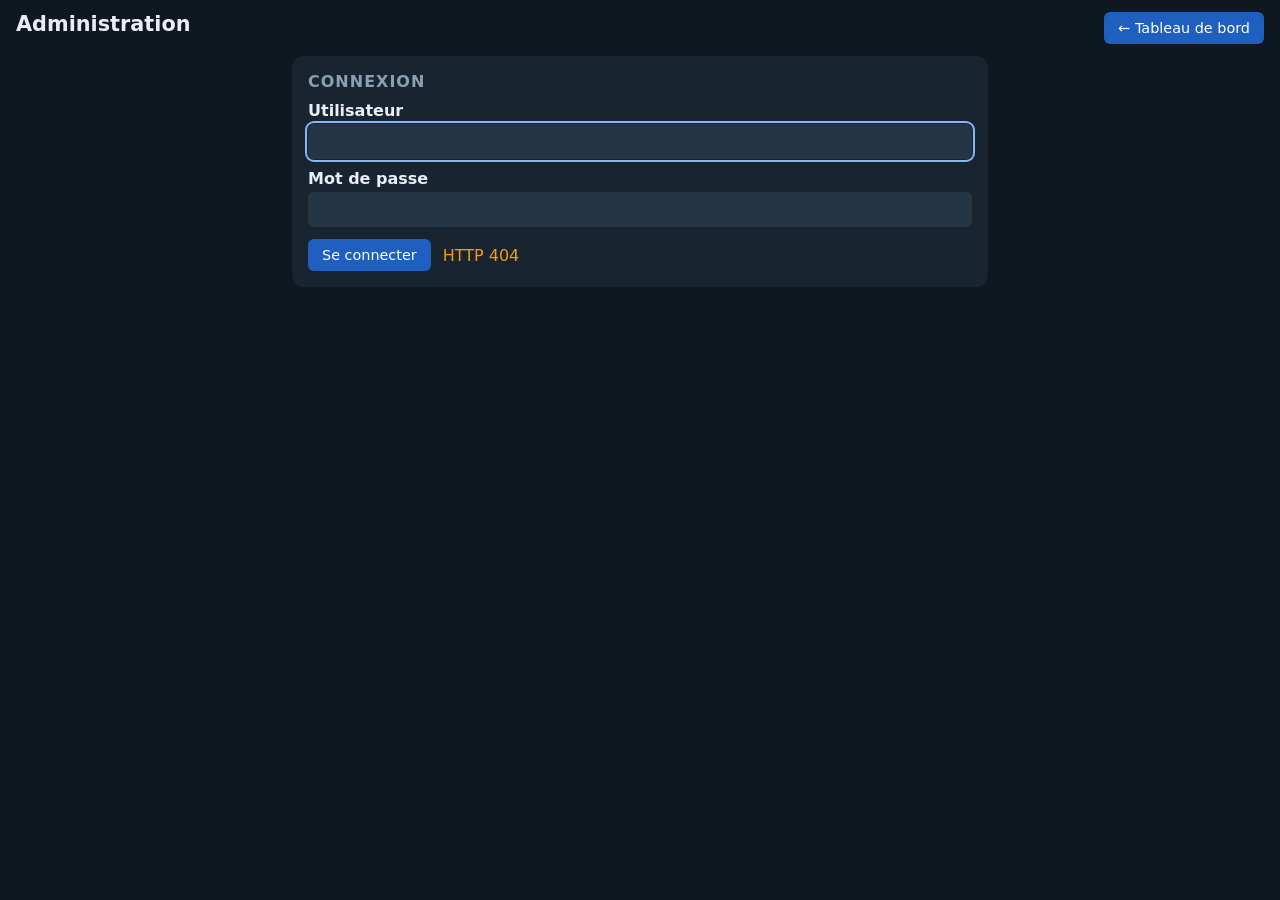
==== public/admin/index.html @ 9c2435d3 "Initial commit" ====
<!DOCTYPE html>
<html lang="fr">
<head>
  <meta charset="UTF-8">
  <meta name="viewport" content="width=device-width, initial-scale=1">
  <meta name="robots" content="noindex, nofollow">
  <title>Administration</title>
  <link rel="icon" href="data:,">
  <link rel="stylesheet" href="../css/style.css">
</head>
<body>
  <header>
    <h1>Administration</h1>
    <div class="right">
      <a class="btn" href="../">← Tableau de bord</a>
      <div id="conn" class="warn" hidden>⚠ Serveur injoignable</div>
    </div>
  </header>

  <main>
    <!-- View: sign in -->
    <section id="login-view" class="card" hidden>
      <h2>Connexion</h2>
      <form id="login-form">
        <label for="username">Utilisateur</label>
        <input id="username" type="text" autocomplete="username" required>
        <label for="password">Mot de passe</label>
        <input id="password" type="password" autocomplete="current-password" required>
        <div class="row"><button type="submit">Se connecter</button><span id="login-error" class="bad" role="alert"></span></div>
      </form>
    </section>

    <!-- View: panel -->
    <section id="panel-view" hidden>
      <div class="card row between">
        <span>Session : expire dans <strong id="ttl">--:--</strong> <small>(renouvelée à chaque action)</small></span>
        <button id="logout" type="button" class="secondary">Déconnexion</button>
      </div>

      <div class="card">
        <h2>Message affiché</h2>
        <form id="message-form">
          <input id="message" type="text" maxlength="500" required>
          <div class="row"><button type="submit">Enregistrer</button><span id="msg" role="status"></span></div>
        </form>
        <p id="live" class="muted"></p>
      </div>
    </section>
  </main>

  <script src="../config.js"></script>
  <script src="../js/utils.js"></script>
  <script src="admin.js"></script>
</body>
</html>
---- public/css/style.css ----
:root { --bg:#0f1720; --panel:#182430; --txt:#e8eef4; --muted:#8aa0b3; --accent:#8ab4f8; --ok:#2ecc71; --warn:#f39c12; }
* { box-sizing:border-box; margin:0; }
[hidden] { display:none !important; }
body { background:var(--bg); color:var(--txt); font-family:system-ui,sans-serif; min-height:100vh; min-height:100dvh; }
a { color:var(--accent); }

header { display:flex; justify-content:space-between; align-items:flex-start; gap:12px; padding:12px 16px; }
header h1 { font-size:1.3rem; }
.right { display:flex; flex-direction:column; align-items:flex-end; gap:6px; }
#status { font-size:.8rem; color:var(--muted); text-align:right; }

main { max-width:720px; margin:0 auto; padding:0 12px 16px; }
.card { background:var(--panel); border-radius:12px; padding:16px; margin-bottom:12px; }
.card h2 { font-size:1rem; margin-bottom:10px; color:var(--muted); text-transform:uppercase; letter-spacing:1px; }
.big { font-size:2.2rem; font-weight:600; text-align:center; padding:24px 0; overflow-wrap:anywhere; }
.muted, small { color:var(--muted); font-size:.85rem; }
.muted { margin-top:10px; }
.warn, .bad { color:var(--warn); }
.ok { color:var(--ok); }

label { display:block; margin:10px 0 4px; font-weight:600; }
input { width:100%; padding:8px 10px; font:inherit; color:var(--txt); background:#243545; border:0; border-radius:6px; }
input:focus-visible, button:focus-visible, .btn:focus-visible { outline:2px solid var(--accent); outline-offset:1px; }
.row { display:flex; align-items:center; gap:12px; flex-wrap:wrap; margin-top:12px; }
.row.between { justify-content:space-between; margin-top:0; }

button, .btn { display:inline-block; padding:8px 14px; font:inherit; font-size:.9rem; color:#fff; background:#1f5fbf; border:0; border-radius:6px; cursor:pointer; text-decoration:none; }
button.secondary { background:#7a2b2b; }
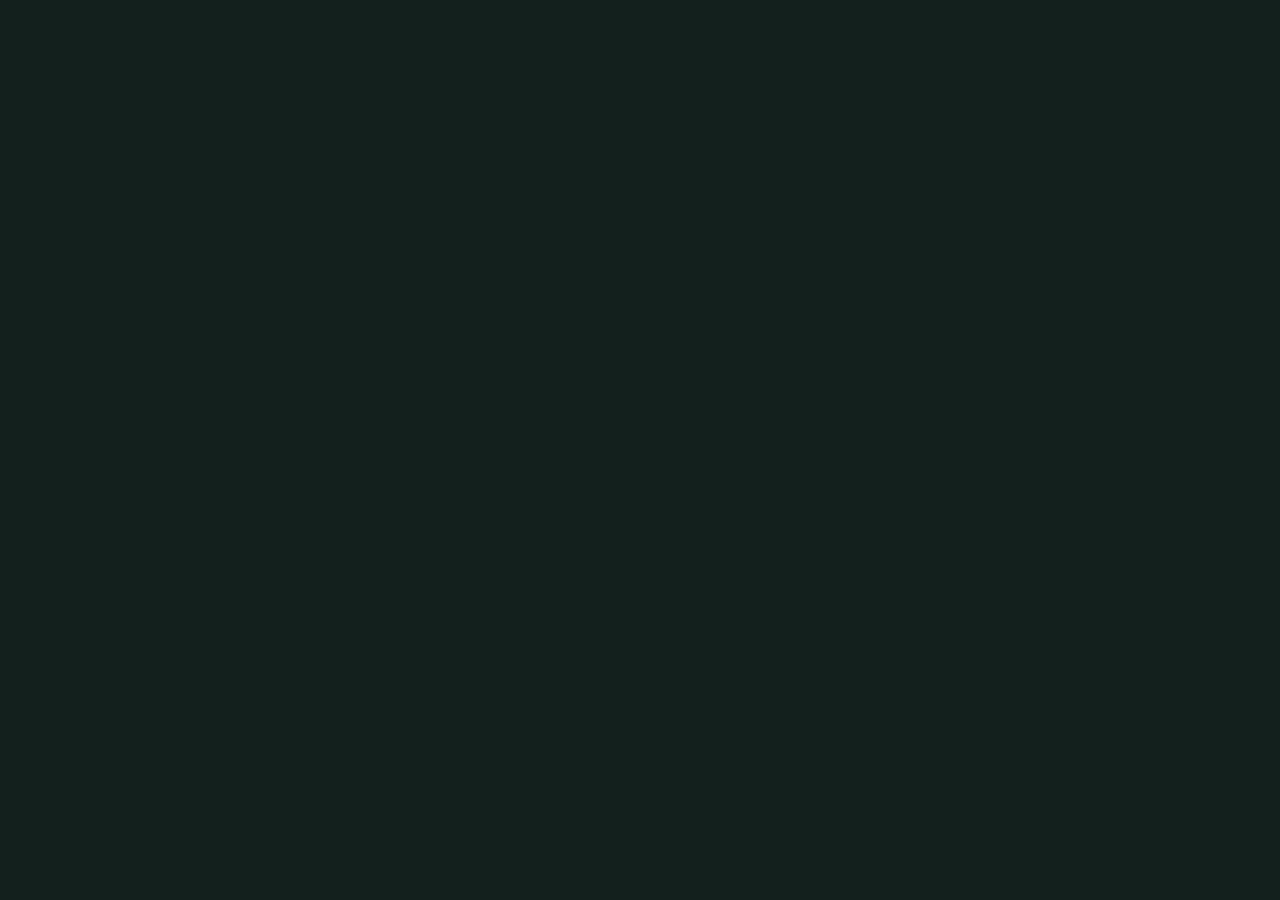
==== commit 183164a6: "First version" ====
--- a/public/admin/index.html
+++ b/public/admin/index.html
@@ -1,52 +1,75 @@
-<!DOCTYPE html>
+<!doctype html>
 <html lang="fr">
 <head>
-  <meta charset="UTF-8">
+  <meta charset="utf-8">
   <meta name="viewport" content="width=device-width, initial-scale=1">
-  <meta name="robots" content="noindex, nofollow">
   <title>Administration</title>
-  <link rel="icon" href="data:,">
   <link rel="stylesheet" href="../css/style.css">
 </head>
-<body>
-  <header>
-    <h1>Administration</h1>
-    <div class="right">
-      <a class="btn" href="../">← Tableau de bord</a>
-      <div id="conn" class="warn" hidden>⚠ Serveur injoignable</div>
-    </div>
-  </header>
-
-  <main>
-    <!-- View: sign in -->
-    <section id="login-view" class="card" hidden>
-      <h2>Connexion</h2>
-      <form id="login-form">
-        <label for="username">Utilisateur</label>
-        <input id="username" type="text" autocomplete="username" required>
-        <label for="password">Mot de passe</label>
-        <input id="password" type="password" autocomplete="current-password" required>
-        <div class="row"><button type="submit">Se connecter</button><span id="login-error" class="bad" role="alert"></span></div>
+<body class="g-body">
+  <div class="g-wrap">
+    <section id="login" class="g-login" hidden>
+      <h1>Administration</h1>
+      <form id="loginForm">
+        <label class="g-field"><span>Identifiant</span>
+          <input id="user" class="g-input" autocomplete="username" required></label>
+        <label class="g-field"><span>Mot de passe</span>
+          <input id="pass" class="g-input" type="password" autocomplete="current-password" required></label>
+        <button class="g-btn g-btn-primary" type="submit">Se connecter</button>
+        <p id="loginError" class="g-msg err"></p>
       </form>
     </section>
 
-    <!-- View: panel -->
-    <section id="panel-view" hidden>
-      <div class="card row between">
-        <span>Session : expire dans <strong id="ttl">--:--</strong> <small>(renouvelée à chaque action)</small></span>
-        <button id="logout" type="button" class="secondary">Déconnexion</button>
+    <div id="panel" hidden>
+      <div class="g-bar">
+        <span>Session : <b id="countdown">--:--</b></span>
+        <span id="offline" class="g-offline" hidden>Serveur injoignable</span>
+        <span>
+          <a class="g-btn" href="../">Voir le classement</a>
+          <button id="logout" class="g-btn" type="button">Se déconnecter</button>
+        </span>
       </div>
 
-      <div class="card">
-        <h2>Message affiché</h2>
-        <form id="message-form">
-          <input id="message" type="text" maxlength="500" required>
-          <div class="row"><button type="submit">Enregistrer</button><span id="msg" role="status"></span></div>
+      <section class="g-section">
+        <h2 id="formTitle">Encoder une mission</h2>
+        <form id="missionForm">
+          <label class="g-field"><span>Nom de la tâche</span>
+            <input id="mName" class="g-input" maxlength="100" required></label>
+          <div class="g-pair">
+            <label class="g-field"><span>Kilomètres</span>
+              <input id="mKm" class="g-input" type="number" min="0" step="any" inputmode="decimal" required></label>
+            <label class="g-field"><span>Points</span>
+              <input id="mPoints" class="g-input" type="number" min="0" step="1" inputmode="numeric" required></label>
+          </div>
+          <div class="g-field"><span>Participants</span>
+            <input id="filter" class="g-input" type="search" placeholder="Filtrer par nom" autocomplete="off">
+            <div id="playerList" class="g-players"></div>
+            <div id="selCount" class="g-count"></div>
+          </div>
+          <div class="g-form-actions">
+            <button id="mSubmit" class="g-btn g-btn-primary" type="submit">Enregistrer la mission</button>
+            <button id="mCancel" class="g-btn" type="button" hidden>Annuler la modification</button>
+          </div>
+          <p id="missionMsg" class="g-msg"></p>
         </form>
-        <p id="live" class="muted"></p>
-      </div>
-    </section>
-  </main>
+      </section>
+
+      <section class="g-section">
+        <h2>Ajouter un participant</h2>
+        <form id="playerForm">
+          <label class="g-field"><span>Nom</span>
+            <input id="pName" class="g-input" maxlength="60" autocomplete="off" required></label>
+          <button id="pSubmit" class="g-btn g-btn-primary" type="submit">Ajouter le participant</button>
+          <p id="playerMsg" class="g-msg"></p>
+        </form>
+      </section>
+
+      <section class="g-section">
+        <h2>Missions encodées</h2>
+        <ul id="missions" class="g-missions"></ul>
+      </section>
+    </div>
+  </div>
 
   <script src="../config.js"></script>
   <script src="../js/utils.js"></script>
--- a/public/css/style.css
+++ b/public/css/style.css
@@ -1,28 +1,142 @@
-:root { --bg:#0f1720; --panel:#182430; --txt:#e8eef4; --muted:#8aa0b3; --accent:#8ab4f8; --ok:#2ecc71; --warn:#f39c12; }
-* { box-sizing:border-box; margin:0; }
-[hidden] { display:none !important; }
-body { background:var(--bg); color:var(--txt); font-family:system-ui,sans-serif; min-height:100vh; min-height:100dvh; }
-a { color:var(--accent); }
+/* Night-forest theme: deep green ground, bone text, lantern-amber accent. */
+:root {
+  --g-bg: #13201d;
+  --g-surface: #1b2b27;
+  --g-line: #2f453f;
+  --g-text: #eef0e4;
+  --g-muted: #9fb3a8;
+  --g-accent: #f0b34a;
+  --g-moss: #7fb08f;
+  --g-danger: #e8836f;
+  color-scheme: dark;
+}
+* { box-sizing: border-box; }
+[hidden] { display: none !important; }
+body.g-body {
+  margin: 0;
+  background: var(--g-bg);
+  color: var(--g-text);
+  font: 16px/1.5 "Gill Sans", "Gill Sans MT", Optima, Candara, "Segoe UI", sans-serif;
+}
+:focus-visible { outline: 2px solid var(--g-accent); outline-offset: 2px; }
+.g-wrap { max-width: 920px; margin: 0 auto; padding: 0 20px; }
 
-header { display:flex; justify-content:space-between; align-items:flex-start; gap:12px; padding:12px 16px; }
-header h1 { font-size:1.3rem; }
-.right { display:flex; flex-direction:column; align-items:flex-end; gap:6px; }
-#status { font-size:.8rem; color:var(--muted); text-align:right; }
+/* Public: totals banner */
+.g-banner { border-bottom: 2px dashed var(--g-line); padding: 26px 0 22px; }
+.g-banner h1 { margin: 0 0 10px; font-size: 1rem; font-weight: 600; color: var(--g-muted); }
+.g-totals { display: flex; flex-wrap: wrap; gap: 6px 44px; }
+.g-total { display: flex; align-items: baseline; gap: 10px; }
+.g-total b {
+  font-size: clamp(2.4rem, 8vw, 4.6rem);
+  line-height: 1;
+  font-weight: 700;
+  color: var(--g-accent);
+  font-variant-numeric: tabular-nums;
+}
+.g-total span { color: var(--g-muted); font-size: 1.1rem; }
 
-main { max-width:720px; margin:0 auto; padding:0 12px 16px; }
-.card { background:var(--panel); border-radius:12px; padding:16px; margin-bottom:12px; }
-.card h2 { font-size:1rem; margin-bottom:10px; color:var(--muted); text-transform:uppercase; letter-spacing:1px; }
-.big { font-size:2.2rem; font-weight:600; text-align:center; padding:24px 0; overflow-wrap:anywhere; }
-.muted, small { color:var(--muted); font-size:.85rem; }
-.muted { margin-top:10px; }
-.warn, .bad { color:var(--warn); }
-.ok { color:var(--ok); }
+/* Public: tabs and rankings */
+.g-tabs { display: flex; border-bottom: 1px solid var(--g-line); }
+.g-tab {
+  flex: 1;
+  padding: 14px 8px;
+  background: none;
+  border: 0;
+  border-bottom: 3px solid transparent;
+  color: var(--g-muted);
+  font: inherit;
+  font-weight: 600;
+  cursor: pointer;
+}
+.g-tab[aria-selected="true"] { color: var(--g-text); border-bottom-color: var(--g-accent); }
+.g-ranking { list-style: none; margin: 0; padding: 0; }
+.g-row {
+  position: relative;
+  isolation: isolate;
+  display: grid;
+  grid-template-columns: 2.4rem 1fr auto;
+  align-items: center;
+  gap: 12px;
+  padding: 12px 8px;
+  border-bottom: 1px solid var(--g-line);
+}
+.g-row::before {
+  content: "";
+  position: absolute;
+  inset: 5px 0;
+  width: var(--fill, 0%);
+  background: var(--g-surface);
+  border-radius: 4px;
+  z-index: -1;
+}
+.g-rank { text-align: right; font-weight: 700; color: var(--g-muted); font-variant-numeric: tabular-nums; }
+.g-row[data-top] .g-rank { color: var(--g-accent); }
+.g-name { overflow-wrap: anywhere; }
+.g-value { font-weight: 700; font-variant-numeric: tabular-nums; }
+.g-value small { margin-left: 4px; font-weight: 400; color: var(--g-muted); }
+.g-empty { padding: 28px 8px; color: var(--g-muted); }
+.g-status { display: flex; flex-wrap: wrap; align-items: center; gap: 6px 18px; padding: 18px 0 32px; color: var(--g-muted); font-size: .9rem; }
+.g-warn { color: var(--g-accent); }
+.g-offline { color: var(--g-danger); font-weight: 600; }
 
-label { display:block; margin:10px 0 4px; font-weight:600; }
-input { width:100%; padding:8px 10px; font:inherit; color:var(--txt); background:#243545; border:0; border-radius:6px; }
-input:focus-visible, button:focus-visible, .btn:focus-visible { outline:2px solid var(--accent); outline-offset:1px; }
-.row { display:flex; align-items:center; gap:12px; flex-wrap:wrap; margin-top:12px; }
-.row.between { justify-content:space-between; margin-top:0; }
+/* Buttons and forms */
+.g-btn {
+  display: inline-block;
+  padding: 10px 16px;
+  border: 1px solid var(--g-line);
+  border-radius: 6px;
+  background: var(--g-surface);
+  color: var(--g-text);
+  font: inherit;
+  font-weight: 600;
+  text-decoration: none;
+  cursor: pointer;
+}
+.g-btn-primary { background: var(--g-accent); border-color: var(--g-accent); color: #1a1405; }
+.g-btn-danger { color: var(--g-danger); }
+.g-btn:disabled { opacity: .5; cursor: default; }
+.g-field { display: block; margin-bottom: 14px; }
+.g-field > span { display: block; margin-bottom: 4px; color: var(--g-muted); font-size: .9rem; }
+.g-input {
+  width: 100%;
+  padding: 10px 12px;
+  border: 1px solid var(--g-line);
+  border-radius: 6px;
+  background: var(--g-surface);
+  color: inherit;
+  font: inherit;
+}
+.g-pair { display: grid; grid-template-columns: 1fr 1fr; gap: 12px; }
+.g-msg { min-height: 1.4em; margin: 10px 0 0; color: var(--g-moss); }
+.g-msg.err { color: var(--g-danger); }
 
-button, .btn { display:inline-block; padding:8px 14px; font:inherit; font-size:.9rem; color:#fff; background:#1f5fbf; border:0; border-radius:6px; cursor:pointer; text-decoration:none; }
-button.secondary { background:#7a2b2b; }
+/* Admin */
+.g-login { max-width: 360px; margin: 12vh auto 0; }
+.g-login h1 { margin: 0 0 18px; font-size: 1.4rem; }
+.g-bar { display: flex; flex-wrap: wrap; align-items: center; justify-content: space-between; gap: 10px 16px; padding: 16px 0; border-bottom: 2px dashed var(--g-line); color: var(--g-muted); }
+.g-bar b { color: var(--g-text); font-variant-numeric: tabular-nums; }
+.g-section { padding: 24px 0; border-bottom: 1px solid var(--g-line); }
+.g-section h2 { margin: 0 0 14px; font-size: 1.15rem; }
+.g-players {
+  display: grid;
+  grid-template-columns: repeat(auto-fill, minmax(180px, 1fr));
+  max-height: 220px;
+  margin-top: 8px;
+  overflow: auto;
+  border: 1px solid var(--g-line);
+  border-radius: 6px;
+}
+.g-check { display: flex; align-items: center; gap: 8px; padding: 8px 10px; cursor: pointer; }
+.g-count { margin-top: 6px; color: var(--g-muted); font-size: .9rem; }
+.g-form-actions { display: flex; flex-wrap: wrap; gap: 10px; margin-top: 4px; }
+.g-missions { list-style: none; margin: 0; padding: 0; }
+.g-mission { display: flex; align-items: flex-start; justify-content: space-between; gap: 12px; padding: 12px 0; border-top: 1px solid var(--g-line); }
+.g-mission:first-child { border-top: 0; }
+.g-mission h3 { margin: 0; font-size: 1rem; }
+.g-mission p { margin: 2px 0 0; color: var(--g-muted); font-size: .9rem; overflow-wrap: anywhere; }
+.g-actions { display: flex; flex-shrink: 0; gap: 8px; }
+.g-actions .g-btn { padding: 6px 12px; }
+@media (max-width: 520px) {
+  .g-pair { grid-template-columns: 1fr; }
+  .g-mission { flex-direction: column; }
+}
